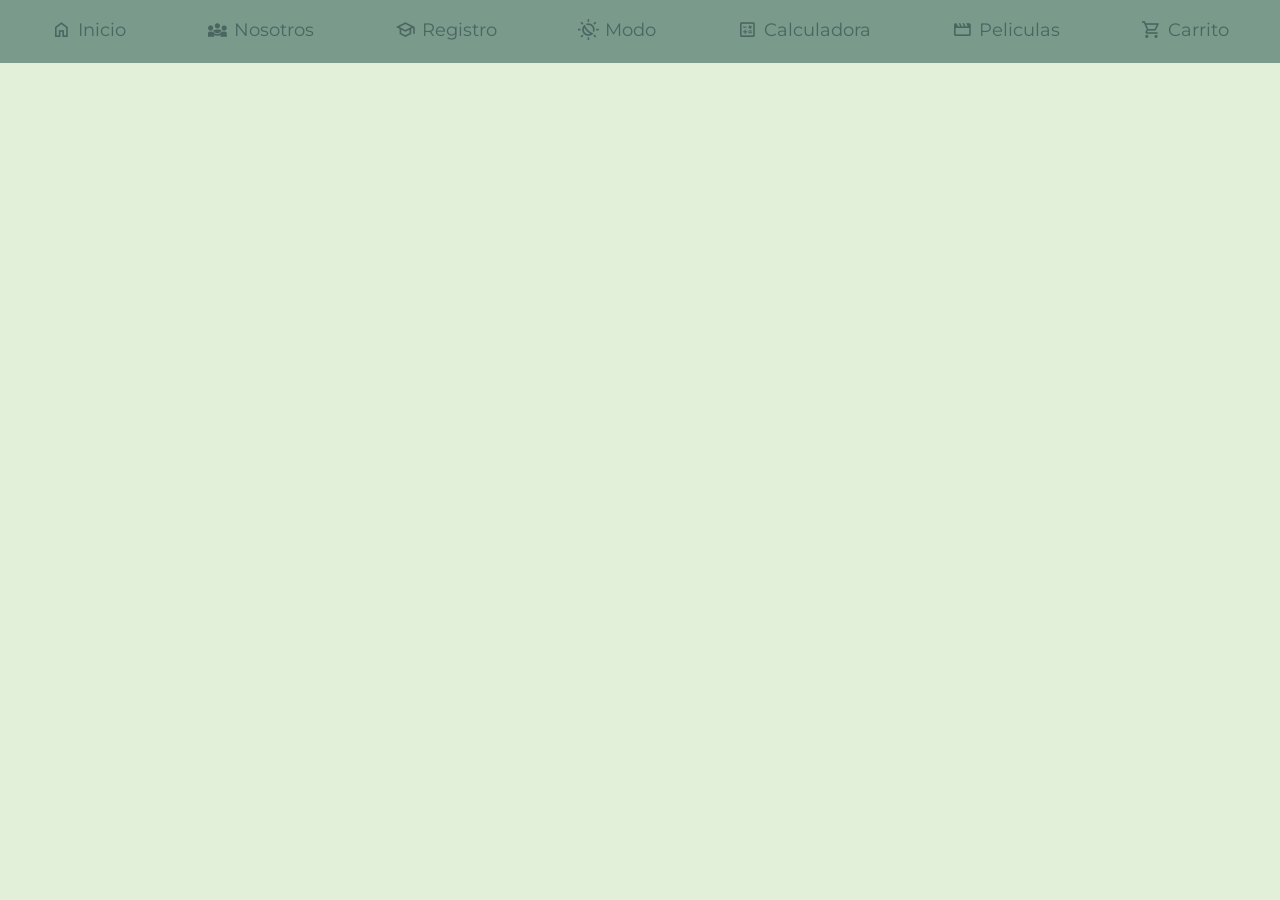
==== src/index.html @ 7640c043 "Leiva, Nayla: Inicialización del Proyecto y Navegación Dinámica.- Estructuración general del proyect" ====
<!DOCTYPE html>
<html lang="es">

<head>
    <meta charset="UTF-8">
    <meta name="viewport" content="width=device-width, initial-scale=1.0">
    <title>Proyecto 03</title>
    <link rel="icon" href="/src/images/favicon_io/favicon.ico">
    <!-- Google Icons & Fonvicon.its -->
    <link rel="stylesheet"
        href="https://fonts.googleapis.com/css2?family=Material+Symbols+Outlined:opsz,wght,FILL,GRAD@20..48,100..700,0..1,-50..200" />
    <link rel="preconnect" href="https://fonts.googleapis.com">
    <link rel="preconnect" href="https://fonts.gstatic.com" crossorigin>
    <link href="https://fonts.googleapis.com/css2?family=Montserrat:ital,wght@0,100..900;1,100..900&display=swap"
        rel="stylesheet">
    <link rel="stylesheet" href="/src/css/styles.css">
</head>

<body>
    <header class="header-content">
    <nav class="nav-header">
        <ul class="nav-list" id="nav-list">
        </ul>
    </nav>
</header>

    <main class="main-content">
    </main>

    <script type="module" src="/src/js/header.js"></script>
    
</body>
</html>
---- src/css/styles.css ----
/* Reset Inicial */
* {
    box-sizing: border-box;
    margin: 0;
    padding: 0;
    font-family: "Montserrat", sans-serif;
    color: #4B6661;
}

/* Estilos generales y layout principal */
body {
    display: grid;
    grid-template-rows: auto 1fr auto;
    background-color: #E2F0D9;
    min-height: 100vh;
}

ul {
    list-style: none;
}

p,
a, label {
    font-size: 1.1rem;
    line-height: 1.5;
}

a {
    text-decoration: none;
    cursor: pointer;
}

a:hover {
    color: #EBD8B1;
}

.title {
    text-align: center;
    font-size: 2rem;
    font-weight: 800;
    margin-bottom: 15px;
}

.subtitle {
    font-size: 1.1rem;
    font-weight: 400;
    text-align: center;
    margin-bottom: 25px;
}

button{
    cursor: pointer;
}

/*--- HEADER Y NAVEGACIÓN ---*/
.header-content {
    background-color: #7A9A8B;
    padding: 15px 20px;
}

.nav-list {
    display: flex;
    justify-content:space-around;
    align-items: center;
    gap: 20px;
    flex-wrap: wrap;
    
}

.nav-link {
    display: flex;
    align-items: center;
    gap: 6px;
    padding: 2px;
    border-bottom: 3px solid transparent;
}

.nav-item .nav-link:hover{
    border-bottom: solid 3px #EBD8B1;
}

.nav-link .material-symbols-outlined {
    font-size: 1.3rem;
    color: inherit;
}

.header-logo {
    max-height: 50px;
    width: auto;
    object-fit: contain;
}

/*--- MAIN ---*/
.main-content {
    display: grid;
    justify-items: center;
    align-items: center;
    padding: 20px;
}
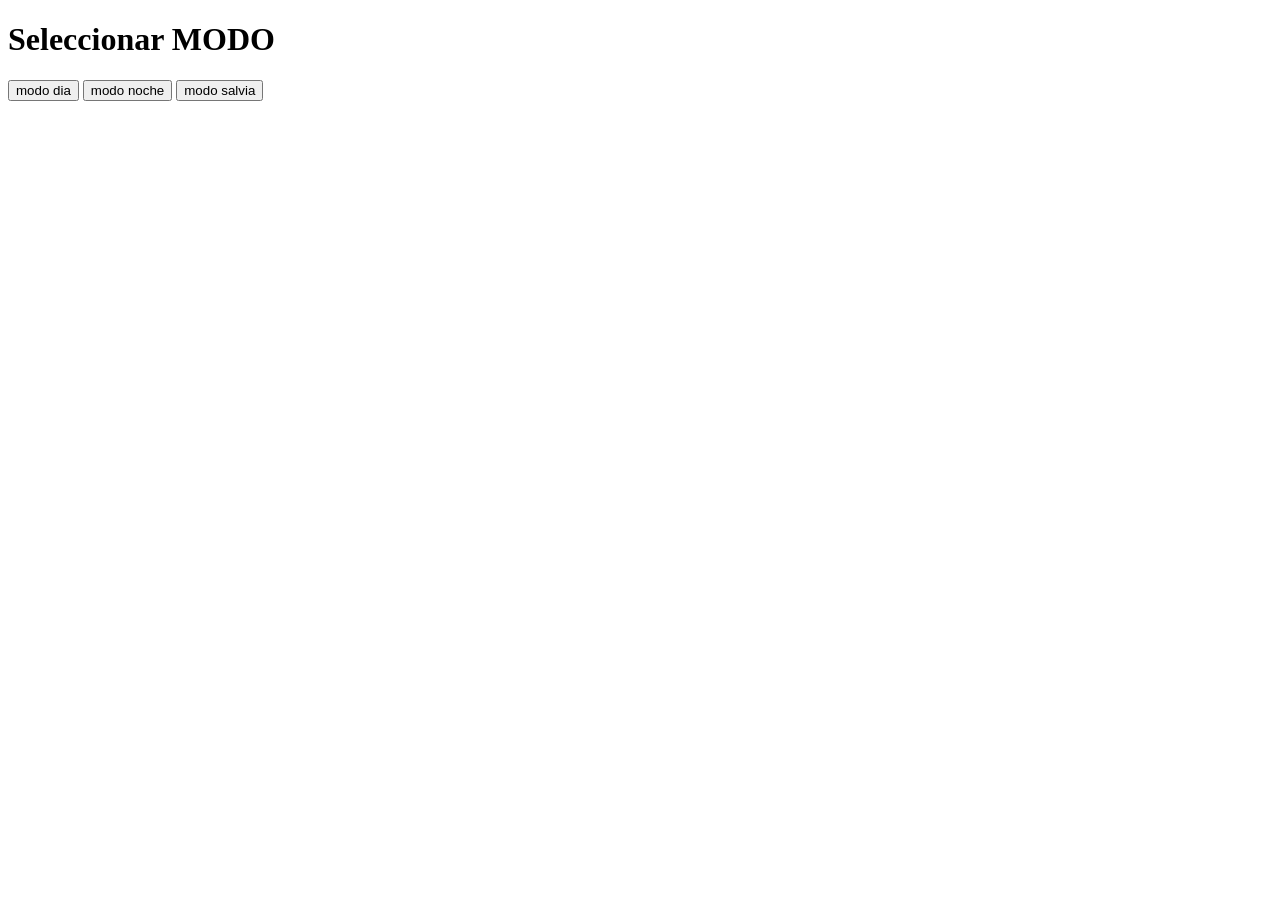
==== commit a4411951: "SALAS Yesica, agregar el punto 2 (modo)" ====
--- a/src/index.html
+++ b/src/index.html
@@ -4,30 +4,38 @@
 <head>
     <meta charset="UTF-8">
     <meta name="viewport" content="width=device-width, initial-scale=1.0">
-    <title>Proyecto 03</title>
-    <link rel="icon" href="/src/images/favicon_io/favicon.ico">
-    <!-- Google Icons & Fonvicon.its -->
+    <title>Proyecto 03-Modo</title>
+    <link rel="icon" href="../images/favicon_io/favicon.ico">
+    <!-- Google Icons & Fonts -->
     <link rel="stylesheet"
         href="https://fonts.googleapis.com/css2?family=Material+Symbols+Outlined:opsz,wght,FILL,GRAD@20..48,100..700,0..1,-50..200" />
     <link rel="preconnect" href="https://fonts.googleapis.com">
     <link rel="preconnect" href="https://fonts.gstatic.com" crossorigin>
     <link href="https://fonts.googleapis.com/css2?family=Montserrat:ital,wght@0,100..900;1,100..900&display=swap"
         rel="stylesheet">
-    <link rel="stylesheet" href="/src/css/styles.css">
+    <link rel="stylesheet" href="../css/styles.css">
+    <link rel="stylesheet" href="../css/background.css">
 </head>
 
 <body>
     <header class="header-content">
-    <nav class="nav-header">
-        <ul class="nav-list" id="nav-list">
-        </ul>
-    </nav>
-</header>
+        <nav class="nav-header">
+            <ul class="nav-list" id="nav-list">
+            </ul>
+        </nav>
+    </header>
 
     <main class="main-content">
+        <h1 class="title">Seleccionar MODO</h1>
+        <div>
+            <button id="btn-blanco">modo dia</button>
+            <button id="btn-noche">modo noche</button>
+            <button id="btn-salvia">modo salvia</button>
+        </div>
     </main>
 
-    <script type="module" src="/src/js/header.js"></script>
-    
+    <script type="module" src="../js/header.js"></script>
+    <script type="module" src="../js/background.js"></script>
+
 </body>
 </html>
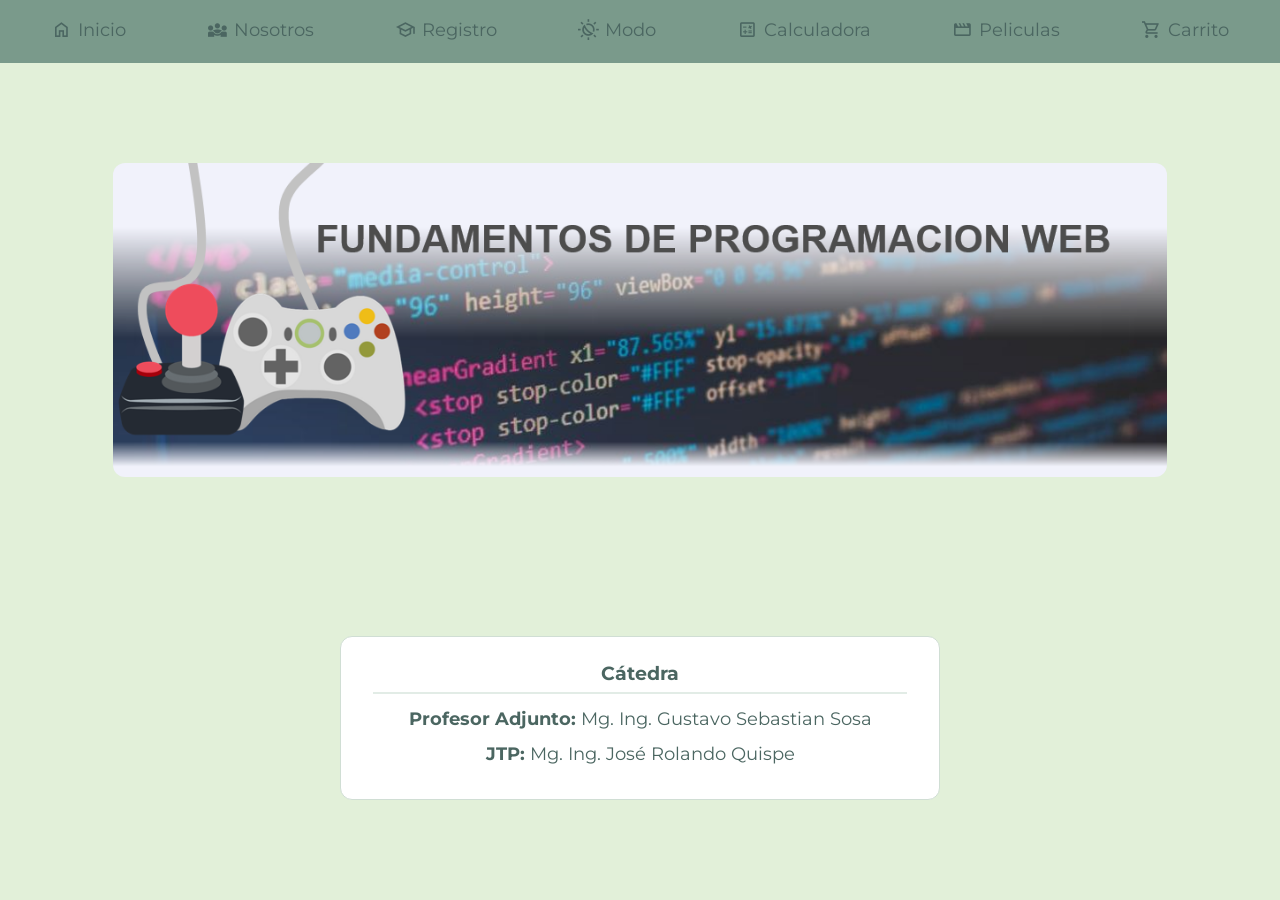
==== commit 859e4861: "Nayla Leiva: Actualizacion de DU.md, agregado de headerPages y renderizado dinamico de about, se agr" ====
--- a/src/index.html
+++ b/src/index.html
@@ -4,17 +4,17 @@
 <head>
     <meta charset="UTF-8">
     <meta name="viewport" content="width=device-width, initial-scale=1.0">
-    <title>Proyecto 03-Modo</title>
-    <link rel="icon" href="../images/favicon_io/favicon.ico">
-    <!-- Google Icons & Fonts -->
+    <title>Proyecto 03</title>
+    <link rel="icon" href="./images/favicon_io/favicon.ico">
+    <!-- Google Icons & Font -->
     <link rel="stylesheet"
         href="https://fonts.googleapis.com/css2?family=Material+Symbols+Outlined:opsz,wght,FILL,GRAD@20..48,100..700,0..1,-50..200" />
     <link rel="preconnect" href="https://fonts.googleapis.com">
     <link rel="preconnect" href="https://fonts.gstatic.com" crossorigin>
     <link href="https://fonts.googleapis.com/css2?family=Montserrat:ital,wght@0,100..900;1,100..900&display=swap"
         rel="stylesheet">
-    <link rel="stylesheet" href="../css/styles.css">
-    <link rel="stylesheet" href="../css/background.css">
+    <link rel="stylesheet" href="./css/styles.css">
+    <link rel="stylesheet" href="./css/styles.css">
 </head>
 
 <body>
@@ -26,16 +26,18 @@
     </header>
 
     <main class="main-content">
-        <h1 class="title">Seleccionar MODO</h1>
-        <div>
-            <button id="btn-blanco">modo dia</button>
-            <button id="btn-noche">modo noche</button>
-            <button id="btn-salvia">modo salvia</button>
-        </div>
+        <img src="images/bannerfpw.PNG" alt="Imagen de portada" class="main-image" id="main-image">
+        
+        <section class="lectorer-card">
+            <h3>Cátedra</h3>
+            <p><strong>Profesor Adjunto:</strong> Mg. Ing. Gustavo Sebastian Sosa</p>
+            <p><strong>JTP:</strong> Mg. Ing. José Rolando Quispe</p>
+        </section>
+    </main>
     </main>
 
-    <script type="module" src="../js/header.js"></script>
-    <script type="module" src="../js/background.js"></script>
+    <script type="module" src="./js/header.js"></script>
 
 </body>
+
 </html>
--- a/src/css/styles.css
+++ b/src/css/styles.css
@@ -0,0 +1,127 @@
+/* Reset Inicial */
+* {
+    box-sizing: border-box;
+    margin: 0;
+    padding: 0;
+    font-family: "Montserrat", sans-serif;
+    color: #4B6661;
+}
+
+/* Estilos generales y layout principal */
+body {
+    display: grid;
+    grid-template-rows: auto 1fr auto;
+    background-color: #E2F0D9;
+    min-height: 100vh;
+}
+
+ul {
+    list-style: none;
+}
+
+p,
+a,
+label {
+    font-size: 1.1rem;
+    line-height: 1.5;
+}
+
+a {
+    text-decoration: none;
+    cursor: pointer;
+}
+
+a:hover {
+    color: #EBD8B1;
+}
+
+.title {
+    text-align: center;
+    font-size: 2rem;
+    font-weight: 800;
+    margin-bottom: 15px;
+}
+
+.subtitle {
+    font-size: 1.1rem;
+    font-weight: 400;
+    text-align: center;
+    margin-bottom: 25px;
+}
+
+button {
+    cursor: pointer;
+}
+
+/*--- HEADER Y NAVEGACIÓN ---*/
+.header-content {
+    background-color: #7A9A8B;
+    padding: 15px 20px;
+}
+
+.nav-list {
+    display: flex;
+    justify-content: space-around;
+    align-items: center;
+    gap: 20px;
+    flex-wrap: wrap;
+
+}
+
+.nav-link {
+    display: flex;
+    align-items: center;
+    gap: 6px;
+    padding: 2px;
+    border-bottom: 3px solid transparent;
+}
+
+.nav-item .nav-link:hover {
+    border-bottom: solid 3px #EBD8B1;
+}
+
+.nav-link .material-symbols-outlined {
+    font-size: 1.3rem;
+    color: inherit;
+}
+
+.header-logo {
+    max-height: 50px;
+    width: auto;
+    object-fit: contain;
+}
+
+/*--- MAIN ---*/
+.main-content {
+    display: grid;
+    justify-items: center;
+    align-items: center;
+    padding: 20px;
+}
+
+.main-image {
+    max-width: 85%;
+    height: auto;
+    border-radius: 12px;
+}
+
+.lectorer-card {
+    background-color: #ffffff;
+    border: 1px solid #d0ded4;
+    padding: 1.5rem 2rem;
+    border-radius: 12px;
+    text-align: center;
+    max-width: 600px;
+    width: 100%;
+}
+
+.lectorer-card h3 {
+    margin-bottom: 0.8rem;
+    font-size: 1.2rem;
+    border-bottom: 2px solid #e2ece6;
+    padding-bottom: 0.4rem;
+}
+
+.lectorer-card p {
+    margin: 0.5rem 0;
+}
--- a/src/css/styles.css
+++ b/src/css/styles.css
@@ -0,0 +1,127 @@
+/* Reset Inicial */
+* {
+    box-sizing: border-box;
+    margin: 0;
+    padding: 0;
+    font-family: "Montserrat", sans-serif;
+    color: #4B6661;
+}
+
+/* Estilos generales y layout principal */
+body {
+    display: grid;
+    grid-template-rows: auto 1fr auto;
+    background-color: #E2F0D9;
+    min-height: 100vh;
+}
+
+ul {
+    list-style: none;
+}
+
+p,
+a,
+label {
+    font-size: 1.1rem;
+    line-height: 1.5;
+}
+
+a {
+    text-decoration: none;
+    cursor: pointer;
+}
+
+a:hover {
+    color: #EBD8B1;
+}
+
+.title {
+    text-align: center;
+    font-size: 2rem;
+    font-weight: 800;
+    margin-bottom: 15px;
+}
+
+.subtitle {
+    font-size: 1.1rem;
+    font-weight: 400;
+    text-align: center;
+    margin-bottom: 25px;
+}
+
+button {
+    cursor: pointer;
+}
+
+/*--- HEADER Y NAVEGACIÓN ---*/
+.header-content {
+    background-color: #7A9A8B;
+    padding: 15px 20px;
+}
+
+.nav-list {
+    display: flex;
+    justify-content: space-around;
+    align-items: center;
+    gap: 20px;
+    flex-wrap: wrap;
+
+}
+
+.nav-link {
+    display: flex;
+    align-items: center;
+    gap: 6px;
+    padding: 2px;
+    border-bottom: 3px solid transparent;
+}
+
+.nav-item .nav-link:hover {
+    border-bottom: solid 3px #EBD8B1;
+}
+
+.nav-link .material-symbols-outlined {
+    font-size: 1.3rem;
+    color: inherit;
+}
+
+.header-logo {
+    max-height: 50px;
+    width: auto;
+    object-fit: contain;
+}
+
+/*--- MAIN ---*/
+.main-content {
+    display: grid;
+    justify-items: center;
+    align-items: center;
+    padding: 20px;
+}
+
+.main-image {
+    max-width: 85%;
+    height: auto;
+    border-radius: 12px;
+}
+
+.lectorer-card {
+    background-color: #ffffff;
+    border: 1px solid #d0ded4;
+    padding: 1.5rem 2rem;
+    border-radius: 12px;
+    text-align: center;
+    max-width: 600px;
+    width: 100%;
+}
+
+.lectorer-card h3 {
+    margin-bottom: 0.8rem;
+    font-size: 1.2rem;
+    border-bottom: 2px solid #e2ece6;
+    padding-bottom: 0.4rem;
+}
+
+.lectorer-card p {
+    margin: 0.5rem 0;
+}
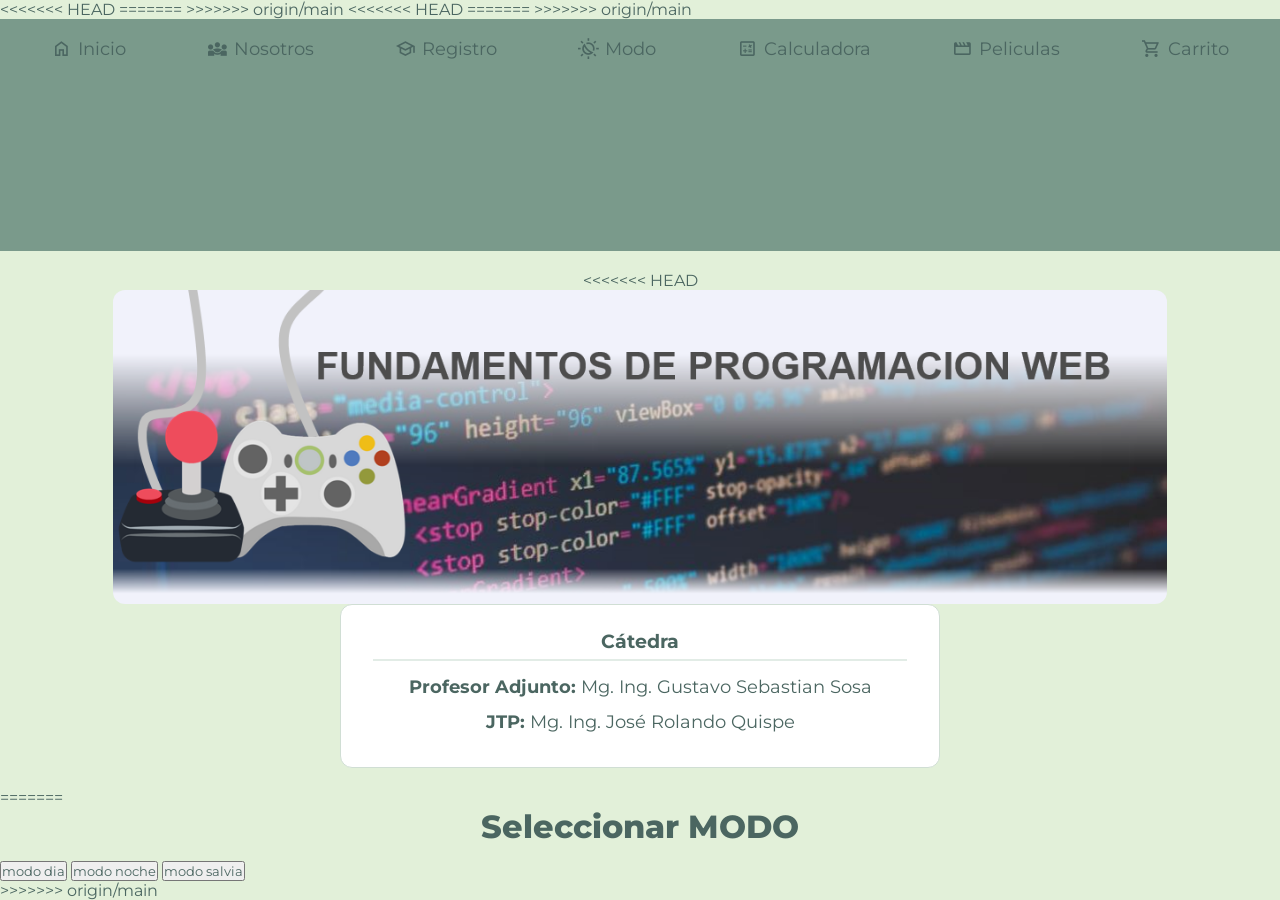
==== commit 55403833: "Nayla Leiva: Se fusionan los cambios realizados por mi persona con los de Yesica, por un error de de" ====
--- a/src/index.html
+++ b/src/index.html
@@ -4,17 +4,28 @@
 <head>
     <meta charset="UTF-8">
     <meta name="viewport" content="width=device-width, initial-scale=1.0">
+<<<<<<< HEAD
     <title>Proyecto 03</title>
     <link rel="icon" href="./images/favicon_io/favicon.ico">
     <!-- Google Icons & Font -->
+=======
+    <title>Proyecto 03-Modo</title>
+    <link rel="icon" href="../images/favicon_io/favicon.ico">
+    <!-- Google Icons & Fonts -->
+>>>>>>> origin/main
     <link rel="stylesheet"
         href="https://fonts.googleapis.com/css2?family=Material+Symbols+Outlined:opsz,wght,FILL,GRAD@20..48,100..700,0..1,-50..200" />
     <link rel="preconnect" href="https://fonts.googleapis.com">
     <link rel="preconnect" href="https://fonts.gstatic.com" crossorigin>
     <link href="https://fonts.googleapis.com/css2?family=Montserrat:ital,wght@0,100..900;1,100..900&display=swap"
         rel="stylesheet">
+<<<<<<< HEAD
     <link rel="stylesheet" href="./css/styles.css">
     <link rel="stylesheet" href="./css/styles.css">
+=======
+    <link rel="stylesheet" href="../css/styles.css">
+    <link rel="stylesheet" href="../css/background.css">
+>>>>>>> origin/main
 </head>
 
 <body>
@@ -26,6 +37,7 @@
     </header>
 
     <main class="main-content">
+<<<<<<< HEAD
         <img src="images/bannerfpw.PNG" alt="Imagen de portada" class="main-image" id="main-image">
         
         <section class="lectorer-card">
@@ -37,6 +49,18 @@
     </main>
 
     <script type="module" src="./js/header.js"></script>
+=======
+        <h1 class="title">Seleccionar MODO</h1>
+        <div>
+            <button id="btn-blanco">modo dia</button>
+            <button id="btn-noche">modo noche</button>
+            <button id="btn-salvia">modo salvia</button>
+        </div>
+    </main>
+
+    <script type="module" src="../js/header.js"></script>
+    <script type="module" src="../js/background.js"></script>
+>>>>>>> origin/main
 
 </body>
 
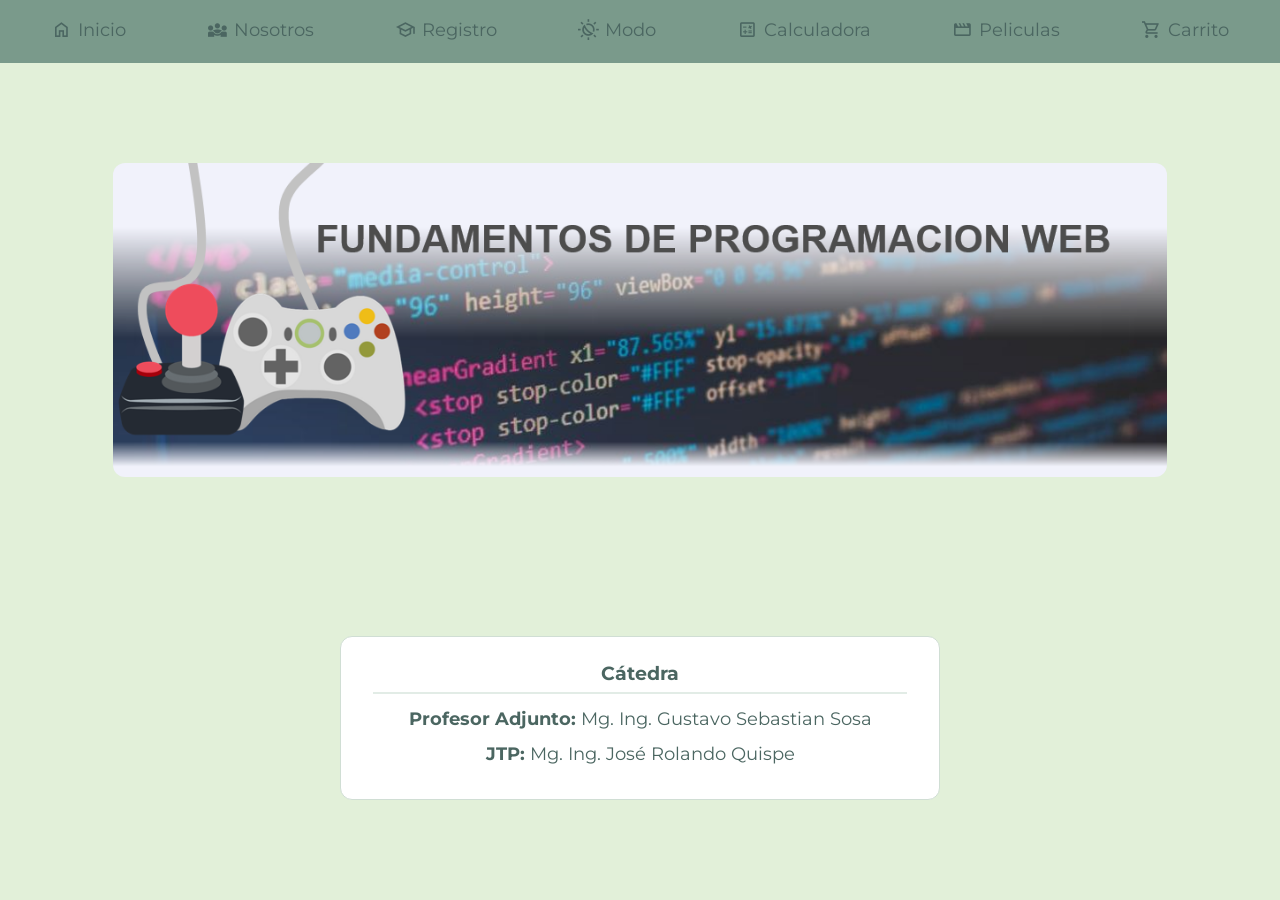
==== commit 613fb52a: "Nayla Leiva: Se corrige error de fusión en index.html" ====
--- a/src/index.html
+++ b/src/index.html
@@ -4,28 +4,16 @@
 <head>
     <meta charset="UTF-8">
     <meta name="viewport" content="width=device-width, initial-scale=1.0">
-<<<<<<< HEAD
     <title>Proyecto 03</title>
     <link rel="icon" href="./images/favicon_io/favicon.ico">
     <!-- Google Icons & Font -->
-=======
-    <title>Proyecto 03-Modo</title>
-    <link rel="icon" href="../images/favicon_io/favicon.ico">
-    <!-- Google Icons & Fonts -->
->>>>>>> origin/main
     <link rel="stylesheet"
         href="https://fonts.googleapis.com/css2?family=Material+Symbols+Outlined:opsz,wght,FILL,GRAD@20..48,100..700,0..1,-50..200" />
     <link rel="preconnect" href="https://fonts.googleapis.com">
     <link rel="preconnect" href="https://fonts.gstatic.com" crossorigin>
     <link href="https://fonts.googleapis.com/css2?family=Montserrat:ital,wght@0,100..900;1,100..900&display=swap"
         rel="stylesheet">
-<<<<<<< HEAD
     <link rel="stylesheet" href="./css/styles.css">
-    <link rel="stylesheet" href="./css/styles.css">
-=======
-    <link rel="stylesheet" href="../css/styles.css">
-    <link rel="stylesheet" href="../css/background.css">
->>>>>>> origin/main
 </head>
 
 <body>
@@ -37,7 +25,6 @@
     </header>
 
     <main class="main-content">
-<<<<<<< HEAD
         <img src="images/bannerfpw.PNG" alt="Imagen de portada" class="main-image" id="main-image">
         
         <section class="lectorer-card">
@@ -49,18 +36,6 @@
     </main>
 
     <script type="module" src="./js/header.js"></script>
-=======
-        <h1 class="title">Seleccionar MODO</h1>
-        <div>
-            <button id="btn-blanco">modo dia</button>
-            <button id="btn-noche">modo noche</button>
-            <button id="btn-salvia">modo salvia</button>
-        </div>
-    </main>
-
-    <script type="module" src="../js/header.js"></script>
-    <script type="module" src="../js/background.js"></script>
->>>>>>> origin/main
 
 </body>
 
